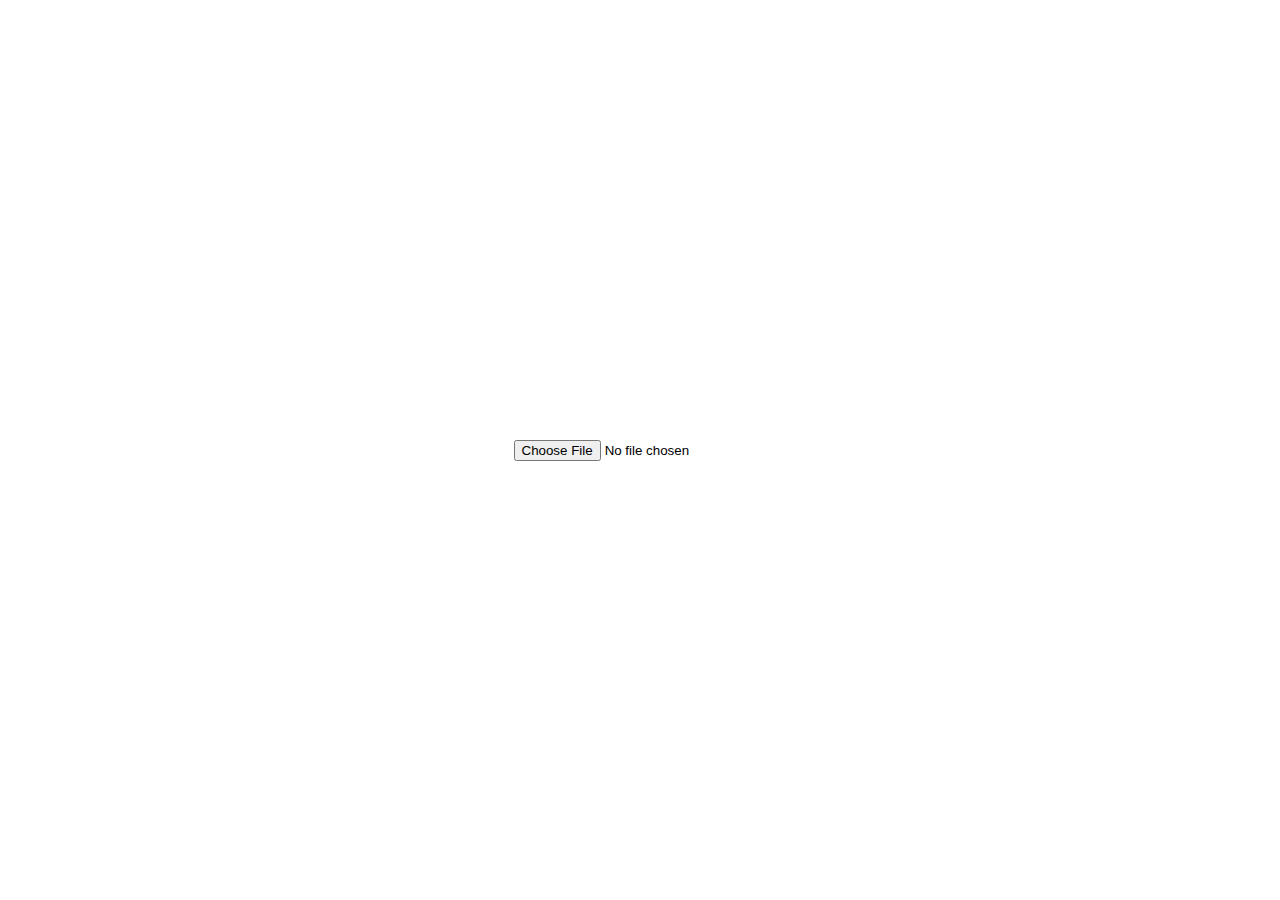
==== index.html @ 8535ee9a "sshu: 1차완성" ====
<!DOCTYPE html>
<html lang="en">
<head>
    <meta charset="UTF-8">
    <title>Title</title>
    <link rel="stylesheet" href="assets/style.css">
    <script defer src="assets/face-api.min.js"></script>
    <script defer src="assets/basic.js"></script>
</head>
<body>
<input type="file" id="myImg">
</body>
</html>
---- assets/style.css ----
body{
    margin: 0;
    padding: 0;
    width: 100vw;
    height: 100vh;
    display: flex;
    justify-content: center;
    align-items: center;
    flex-direction: column;
}
canvas{
    position: absolute;
    top: 0;
    left: 0;
}
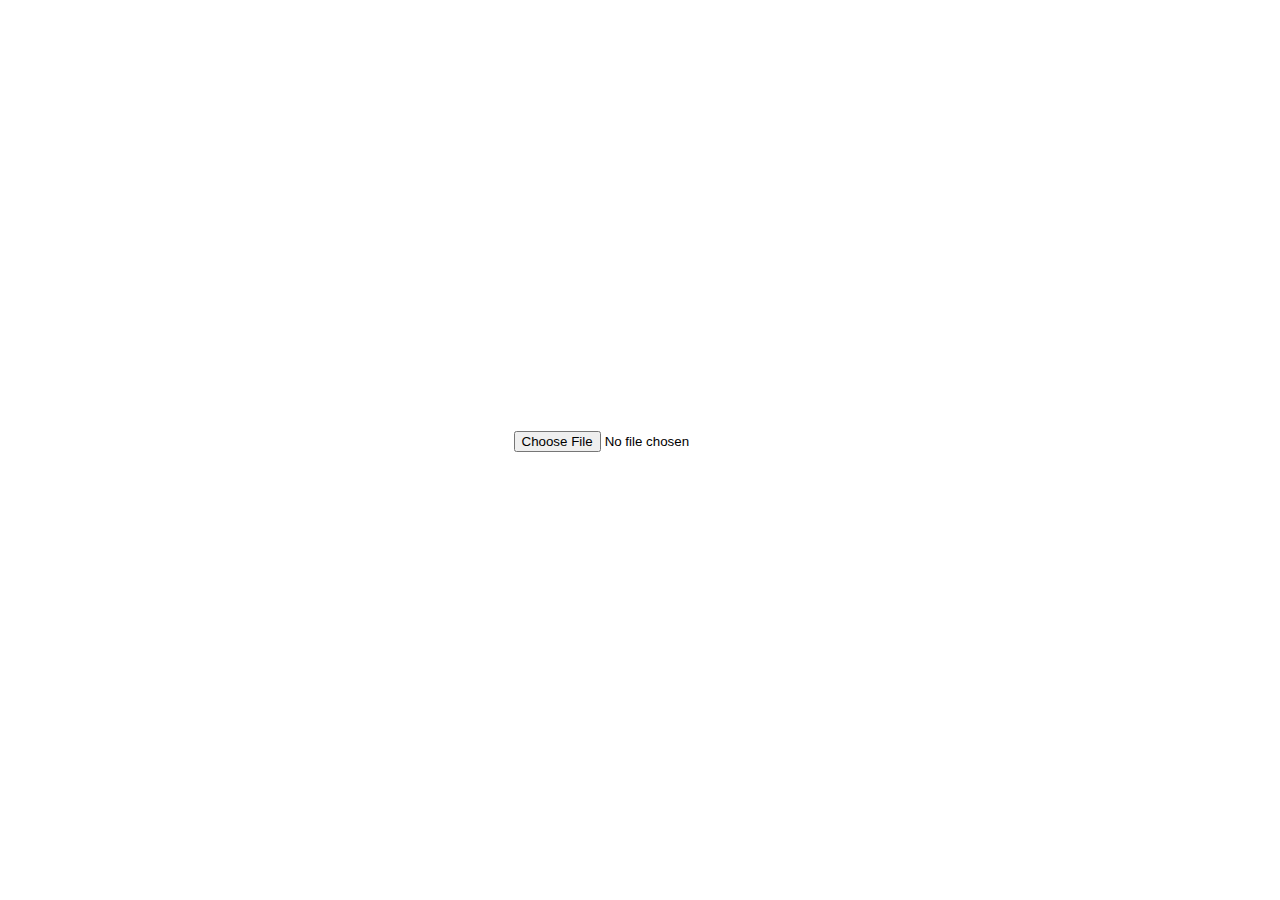
==== commit d33bfcbd: "Update index.html" ====
--- a/index.html
+++ b/index.html
@@ -8,6 +8,10 @@
     <script defer src="assets/basic.js"></script>
 </head>
 <body>
-<input type="file" id="myImg">
+<input type="file" >
+<div class="container">
+    <img src="" alt="">
+    <canvas></canvas>
+</div>
 </body>
 </html>
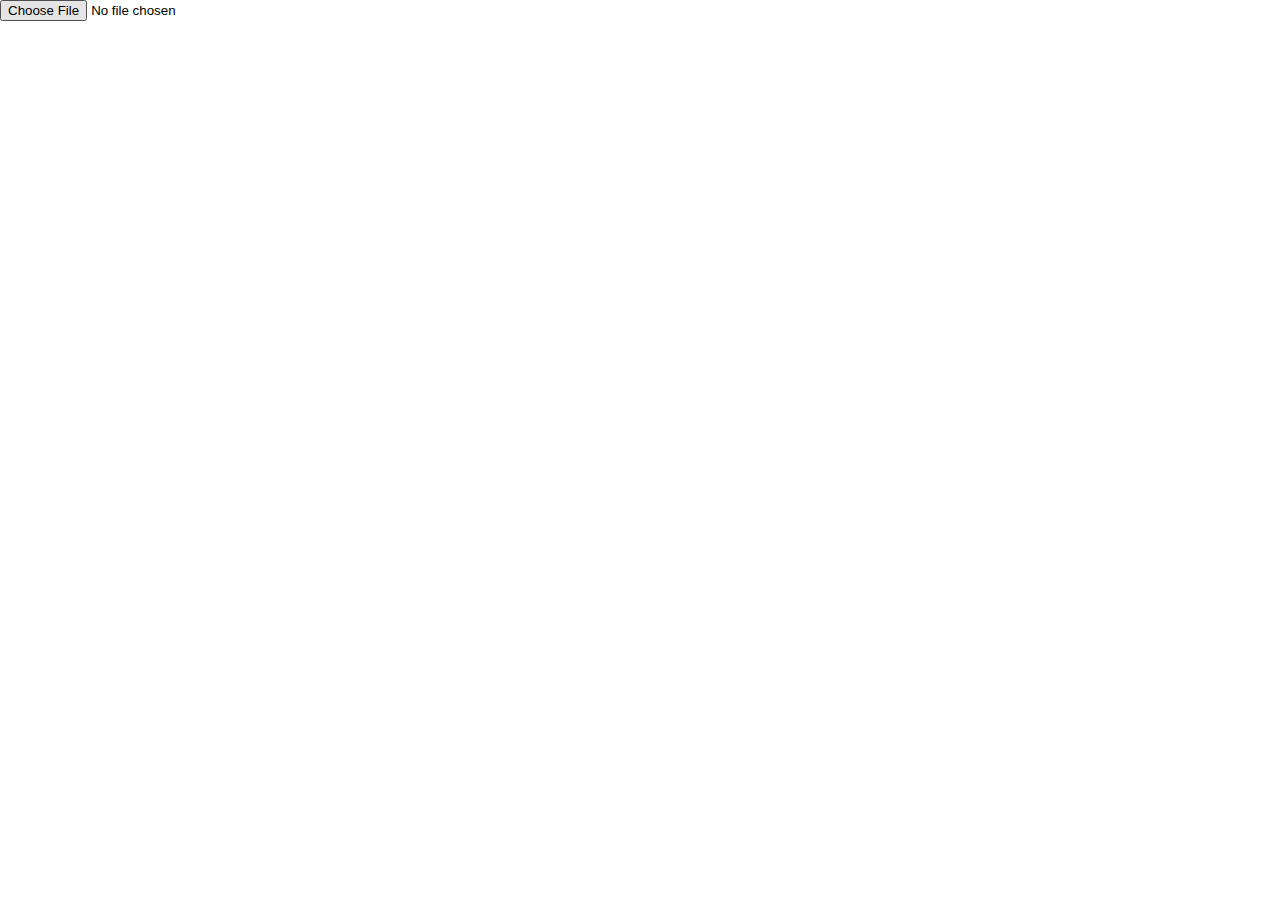
==== commit 859f592b: "sddddd" ====
--- a/index.html
+++ b/index.html
@@ -10,8 +10,9 @@
 <body>
 <input type="file" >
 <div class="container">
-    <img src="" alt="">
     <canvas></canvas>
+    <div class="box1"></div>
+    <div class="box2"></div>
 </div>
 </body>
 </html>
--- a/assets/style.css
+++ b/assets/style.css
@@ -3,13 +3,46 @@
     padding: 0;
     width: 100vw;
     height: 100vh;
-    display: flex;
+    /* display: flex;
     justify-content: center;
     align-items: center;
-    flex-direction: column;
+    flex-direction: column; */
+}
+.container{
+    position: relative;
+    width: 500px;
+    height: 500px;
 }
 canvas{
     position: absolute;
     top: 0;
     left: 0;
+    z-index: 1;
 }
+.container{position:relative}
+.box1{position:absolute}
+.box2{position:absolute}
+
+.genderLine{
+    fill : none;
+    stroke:#f8f8f8;
+    stroke-width:1;
+    stroke-linecap:round;
+}
+#line{
+    fill : none;
+    stroke:#f8f8f8;
+    stroke-width:1;
+    stroke-linecap:round;
+    stroke-dasharray: 4000; /*이 값은 path의 길이와 동일합니다*/
+    stroke-dashoffset: 0;
+    /*animation: dash 15s linear;*/
+}
+@keyframes dash {
+    0% {
+        stroke-dashoffset: 4000;
+    }
+    100% {
+        stroke-dashoffset: 0;
+    }
+}
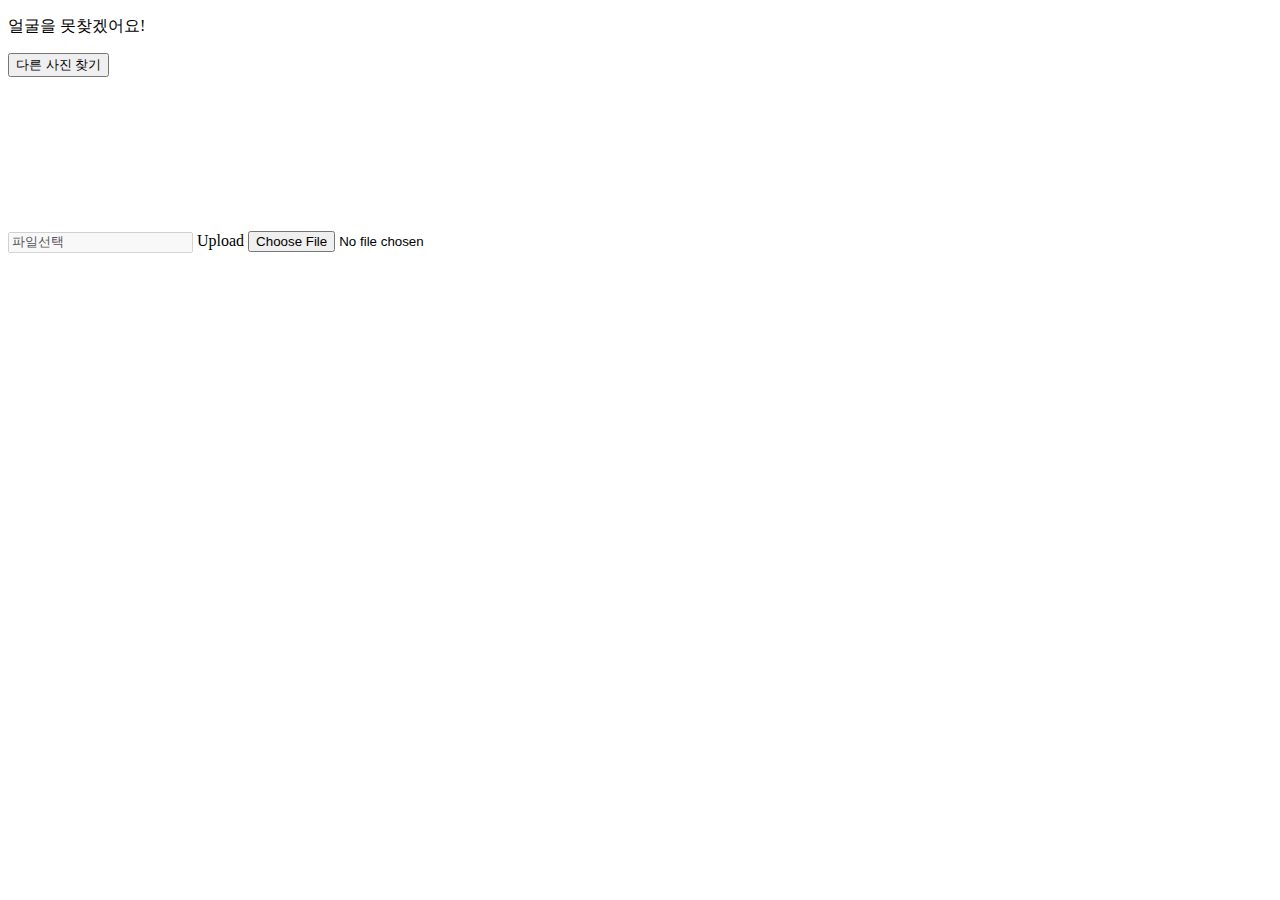
==== commit 02e10426: "sshu: module화 하기" ====
--- a/index.html
+++ b/index.html
@@ -2,17 +2,70 @@
 <html lang="en">
 <head>
     <meta charset="UTF-8">
-    <title>Title</title>
-    <link rel="stylesheet" href="assets/style.css">
-    <script defer src="assets/face-api.min.js"></script>
-    <script defer src="assets/basic.js"></script>
+    <meta http-equiv="X-UA-Compatible" content="IE=edge" />
+    <meta name="viewport" content="width=device-width, initial-scale=1.0, user-scalable=yes">
+
+    <link rel="shortcut icon" type="image/x-icon" href="/favicon.ico">
+    <link rel="apple-touch-icon" href="/favicon/apple-icon.png">
+    <link rel="apple-touch-icon" sizes="152x152" href="/favicon/apple-icon-152x152.png">
+    <link rel="apple-touch-icon" sizes="180x180" href="/favicon/apple-icon-180x180.png">
+
+    <meta name="apple-mobile-web-app-title" content="Lexus Official Website">
+    <meta name="apple-mobile-web-app-capable" content="yes">
+    <meta name="apple-mobile-web-app-status-bar-style" content="black">
+    <meta name="msapplication-TileColor" content="#000">
+    <meta name="msapplication-TileImage" content="/favicon/apple-icon.png">
+    <meta name="format-detection" content="telephone=no">
+    <meta name="format-detection" content="email=no">
+
+    <title>The Drawing by Sshu</title>
+    <meta name="description" content="automatic face line portrait">
+    <meta name="keywords" content="line,portrait,drawing,face,faceapi">
+    <meta name="author" content="sshusshu">
+    <link rel="image_src" href="https://lexus.co.kr/source/sitemap/logo_share_A_27.jpg">
+
+    <meta property="og:site_name" content="The drawing by Sshu">
+    <meta property="og:title" content="The drawing">
+    <meta property="og:description" content="automatic face line portrait">
+    <meta property="og:type" content="website">
+    <meta property="og:locale" content="ko_KR">
+    <meta property="og:url" content="https://lexus.co.kr/about-lexus/">
+    <meta property="og:image" content="https://lexus.co.kr/source/sitemap/logo_share_B_27.jpg">
+    <meta property="og:image:width" content="1200">
+    <meta property="og:image:height" content="630">
+
+    <meta name="twitter:card" content="summary">
+    <meta name="twitter:title" content="The drawing">
+    <meta name="twitter:description" content="automatic face line portrait">
+    <meta name="twitter:url" content="https://lexus.co.kr/about-lexus/">
+    <meta name="twitter:image" content="https://lexus.co.kr/source/sitemap/logo_share_A_27.jpg">
+
+    <link rel="stylesheet" href="css/style.css">
+    <script defer src="js/face-api.min.js"></script>
+    <script defer type="module" src="js/basic.js"></script>
 </head>
 <body>
-<input type="file" >
-<div class="container">
-    <canvas></canvas>
-    <div class="box1"></div>
-    <div class="box2"></div>
-</div>
+<main>
+    <section class="alert hide">
+        <div class="text-container">
+            <p>얼굴을 못찾겠어요!</p>
+            <button class="btn-other">다른 사진 찾기</button>
+        </div>
+    </section>
+    <section class="preloader hide"></section>
+    <section class="container">
+        <canvas></canvas>
+        <div class="drawing-container"></div>
+    </section>
+    <div class="file-box">
+        <input class="upload-name" value="파일선택" disabled="disabled">
+        <label for="ex_file" class="primary">Upload</label>
+        <input type="file" id="ex_file" class="upload-hidden">
+    </div>
+</main>
+
+
+
+
 </body>
 </html>
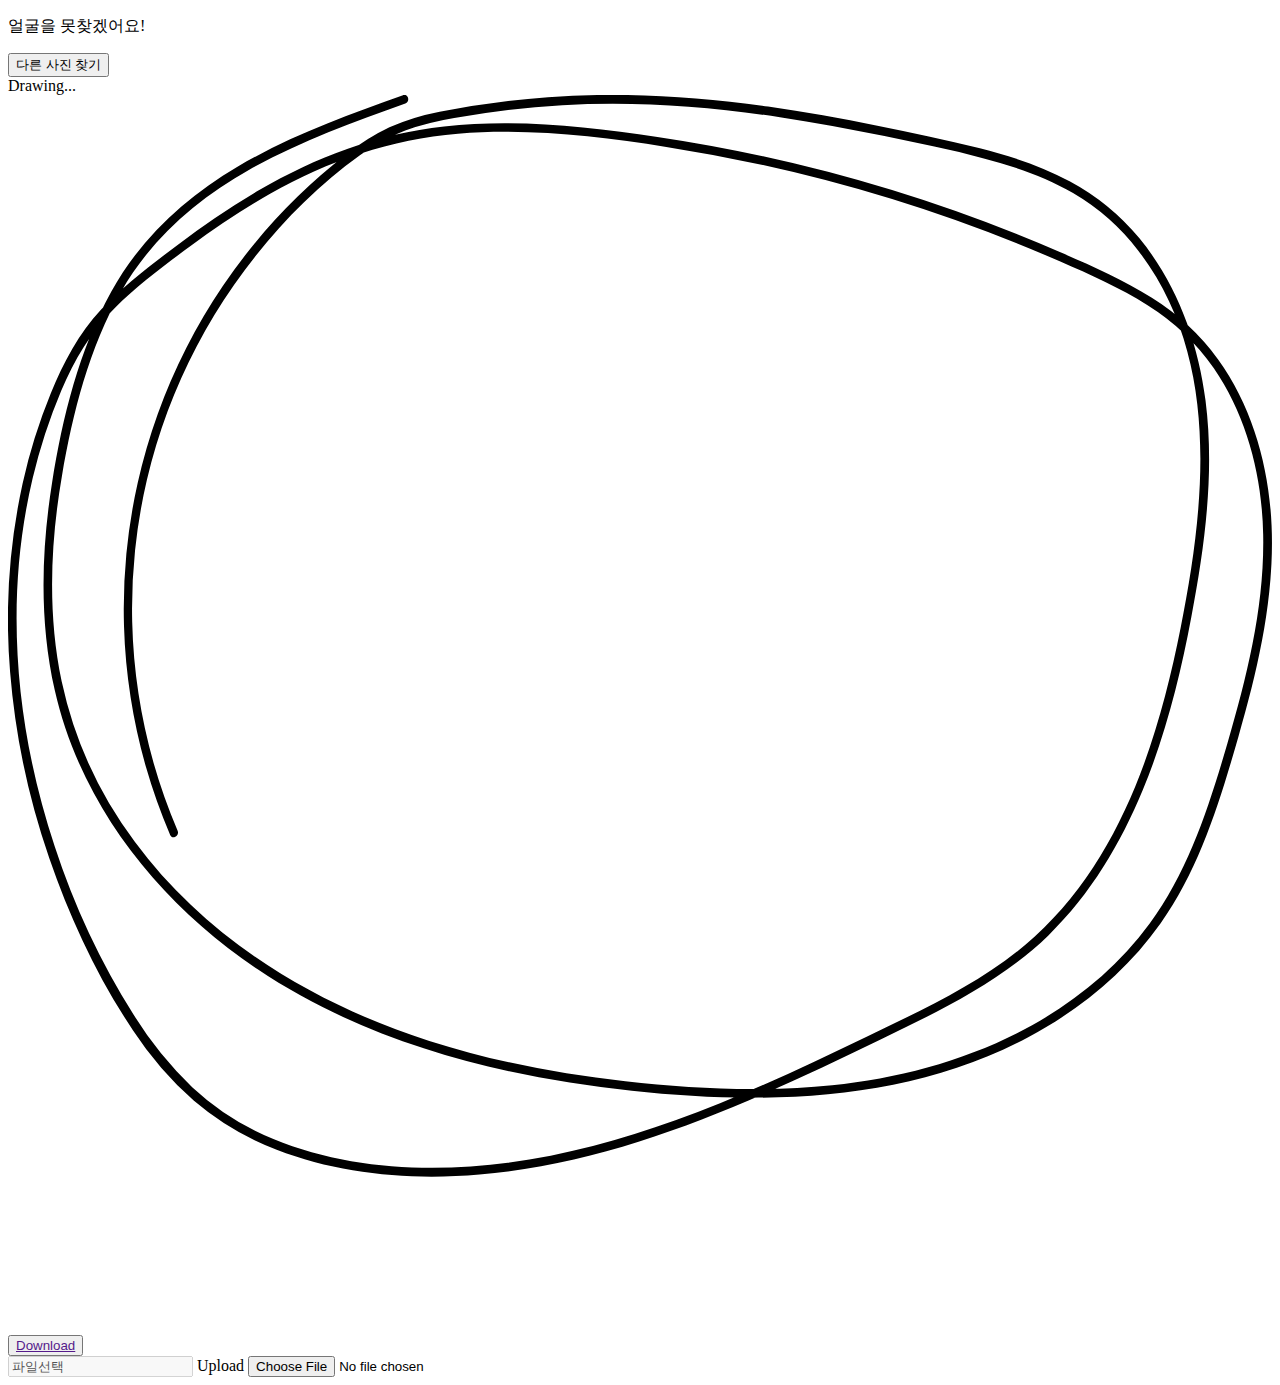
==== commit 84f13db7: "sshu: download 버튼 구현" ====
--- a/index.html
+++ b/index.html
@@ -42,7 +42,7 @@
 
     <link rel="stylesheet" href="css/style.css">
     <script defer src="js/face-api.min.js"></script>
-    <script defer type="module" src="js/basic.js"></script>
+    <script defer type="module" src="js/page.js"></script>
 </head>
 <body>
 <main>
@@ -52,16 +52,29 @@
             <button class="btn-other">다른 사진 찾기</button>
         </div>
     </section>
-    <section class="preloader hide"></section>
+    <section class="preloader hide">
+        <div class="loading-icon">
+            <span>Drawing...</span>
+            <svg id="loading-line" xmlns="http://www.w3.org/2000/svg" viewBox="0 0 438.5 375.28">
+                <path d="M215.52,110.06c-19.62,7-39.4,14.17-57.43,24.74s-33.6,24.88-43.8,43.41c-11.15,20.23-16.89,43.53-20.51,66.19-3.8,23.8-4.44,48.36.91,72,9.14,40.31,36.44,74,70.28,96.78,38.36,25.8,84.48,37.28,129.92,42.19,46.31,5,95.5,3.82,137.52-18.56,18-9.56,34.1-22.8,45.89-39.47C492,378,498.88,354.94,505.36,332.49c6.86-23.77,12.58-48.41,11.48-73.33-.89-20.26-6.58-40.91-18.54-57.5a82.11,82.11,0,0,0-23-21.38c-10-6.31-20.9-11.08-31.71-15.77a558.72,558.72,0,0,0-139.81-40c-24.39-3.64-49.36-6.35-74-3.65-23,2.52-44.54,10.61-64.45,22.25a293.65,293.65,0,0,0-28.24,19C128,169,118.62,176,110.79,184.36s-13.09,18.47-17.42,29a192.9,192.9,0,0,0-9.84,31.41A221,221,0,0,0,79.2,310a261.43,261.43,0,0,0,13.61,64.72c7.19,20.84,16.7,41.32,29,59.64A123.4,123.4,0,0,0,143,458.89a97.7,97.7,0,0,0,28.69,17c22.18,8.62,46.81,10.56,70.38,8.58,49.64-4.16,95.25-25.69,139.49-47.05,20.51-9.91,41.44-19.91,57.94-36,14.51-14.15,25-31.8,32.69-50.43,7.93-19.22,13-39.53,16.81-59.92,4.66-24.67,8.14-50.06,4.93-75.14-2.61-20.35-9.89-40.41-23-56.35a80.72,80.72,0,0,0-24-19.67c-9.81-5.29-20.5-8.75-31.26-11.5-11.76-3-23.69-5.44-35.58-7.84-12.58-2.53-25.21-4.82-37.91-6.61-25.3-3.59-50.85-5.14-76.37-3.26a291.75,291.75,0,0,0-37.58,5.08,82.29,82.29,0,0,0-17.42,5.38A76.18,76.18,0,0,0,196,130.44a197.32,197.32,0,0,0-43,45.79,199.45,199.45,0,0,0-18.26,190.45c.75,1.77,3.34.24,2.59-1.52A195.67,195.67,0,0,1,156.94,175.8c11.91-17.1,26.67-32.86,43.63-45a65.4,65.4,0,0,1,15.72-8.57,105.34,105.34,0,0,1,17-4.29,304.75,304.75,0,0,1,37.5-4.48c25.25-1.46,50.52.4,75.5,4.18,12.14,1.84,24.23,4.09,36.26,6.56,11.53,2.36,23.09,4.72,34.47,7.73,10.72,2.84,21.32,6.44,30.94,12a78.17,78.17,0,0,1,22.65,20c28.66,37.36,23.27,87.62,14.69,130.86-7.7,38.84-20.55,79.72-50.7,107.18-16.79,15.29-37.81,24.8-58.06,34.56-21.8,10.52-43.73,20.89-66.51,29.13s-46.7,14.37-71,16c-23,1.57-47-.66-68.48-9.53a93,93,0,0,1-28.17-18,128.86,128.86,0,0,1-20.2-24.92,262.16,262.16,0,0,1-27.54-58.77C81.07,329.63,77,285,87.05,242.84a191.32,191.32,0,0,1,9.89-30.31c4.53-10.69,10.27-20.56,18.6-28.74,8.14-8,17.44-15,26.62-21.71a275.89,275.89,0,0,1,27.25-17.87c20.17-11.45,42-19,65.18-20.85,24.1-2,48.47.86,72.27,4.58a557.62,557.62,0,0,1,136.69,39.78c10.32,4.51,20.73,9.12,30.27,15.15a78.39,78.39,0,0,1,23,21.9c11.55,16.83,16.72,37.46,17.11,57.7.48,24.65-5.48,48.82-12.37,72.31-6.41,21.83-13.39,44.07-27,62.62-25.54,34.78-68.42,51.78-110.17,56.06-23.85,2.45-48,1.32-71.74-1.36-23-2.59-45.91-6.92-68-14C184.89,425.39,147.6,403,122.47,369a143.06,143.06,0,0,1-25.38-55.71c-4.91-23.41-3.93-47.75.1-71.2,3.77-22,9.44-44.48,20.56-64,10.45-18.29,26.22-32,44.43-42.24,17.12-9.65,35.67-16.39,54.14-23,1.8-.64,1-3.54-.8-2.89Z"
+                      transform="translate(-78.48 -109.94)"/>
+            </svg>
+        </div>
+    </section>
     <section class="container">
         <canvas></canvas>
-        <div class="drawing-container"></div>
+        <div class="drawing-container">
+            <div class="img-box"></div>
+            <div class="img-over"><i><!--icon--></i></div>
+            <button class="download"><a href="" download="sshu's drawing.svg">Download</a></button>
+        </div>
     </section>
     <div class="file-box">
         <input class="upload-name" value="파일선택" disabled="disabled">
         <label for="ex_file" class="primary">Upload</label>
         <input type="file" id="ex_file" class="upload-hidden">
     </div>
+
 </main>
 
 
